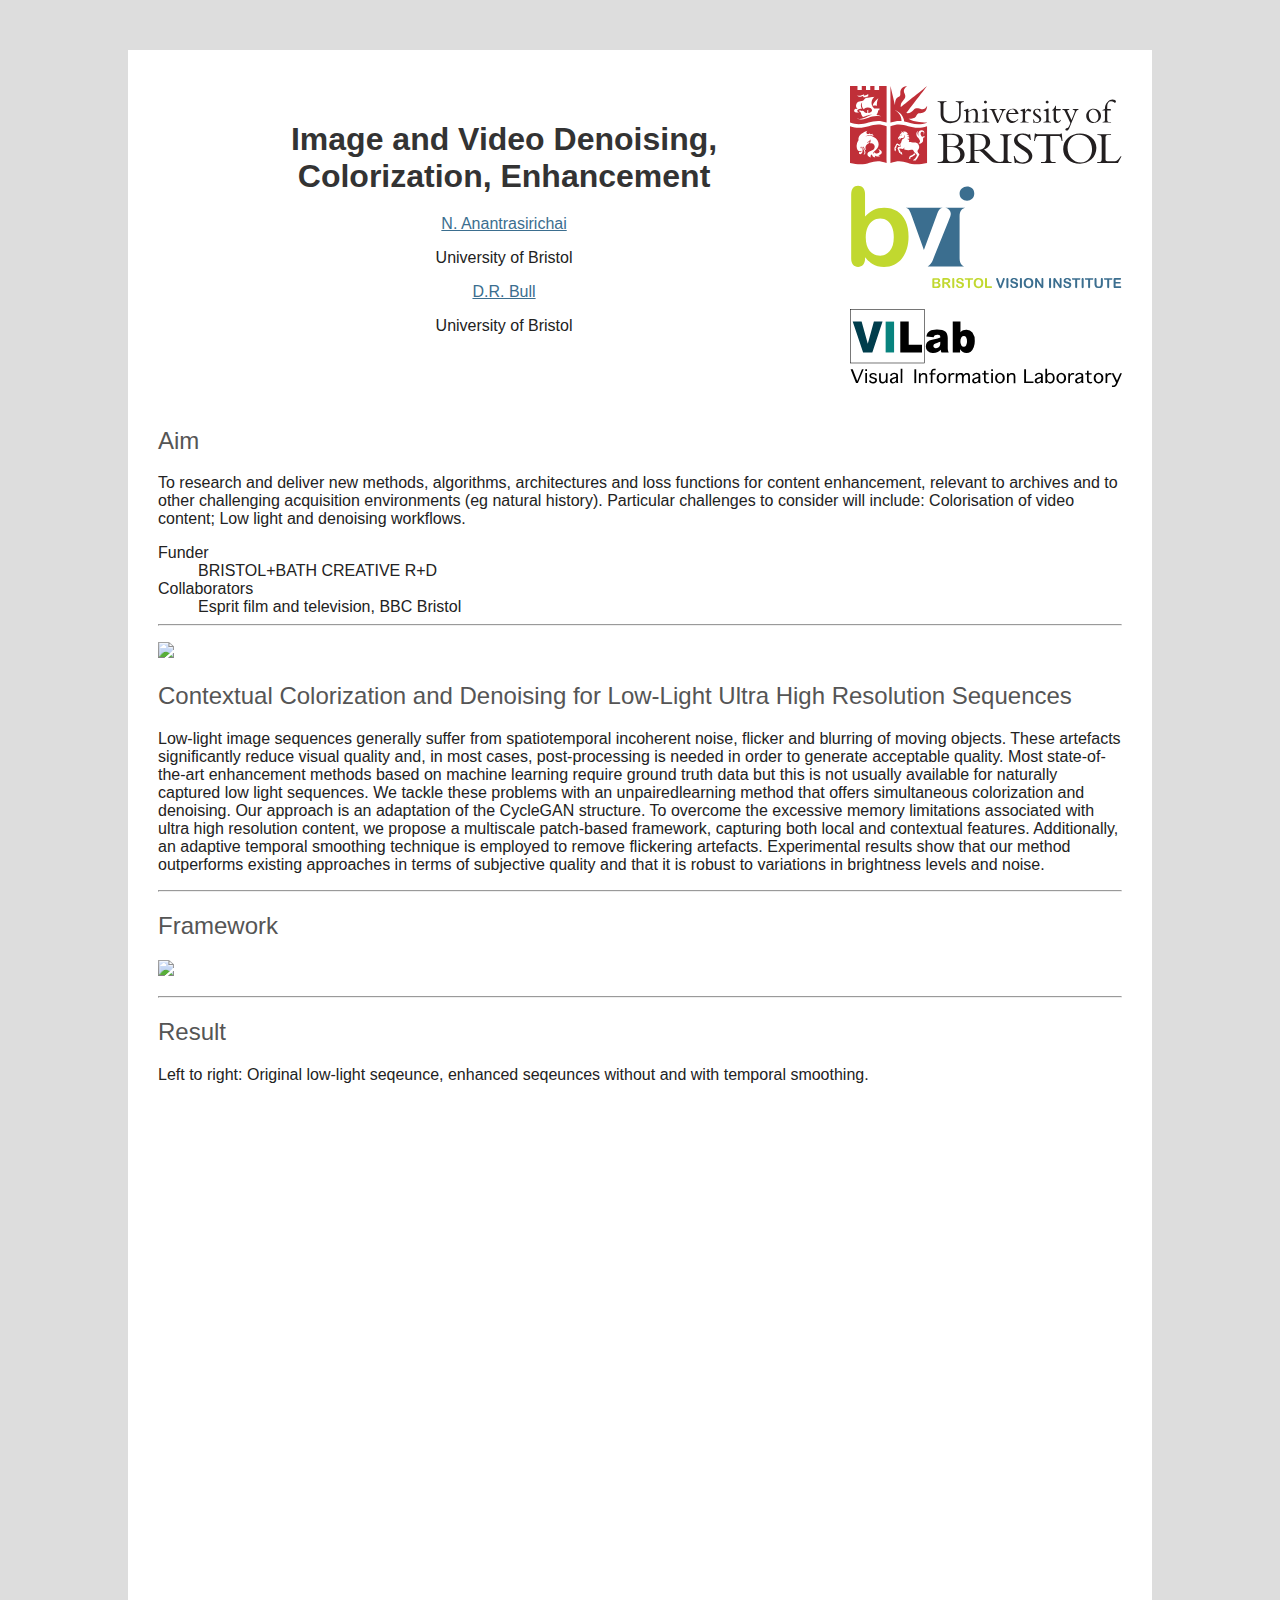
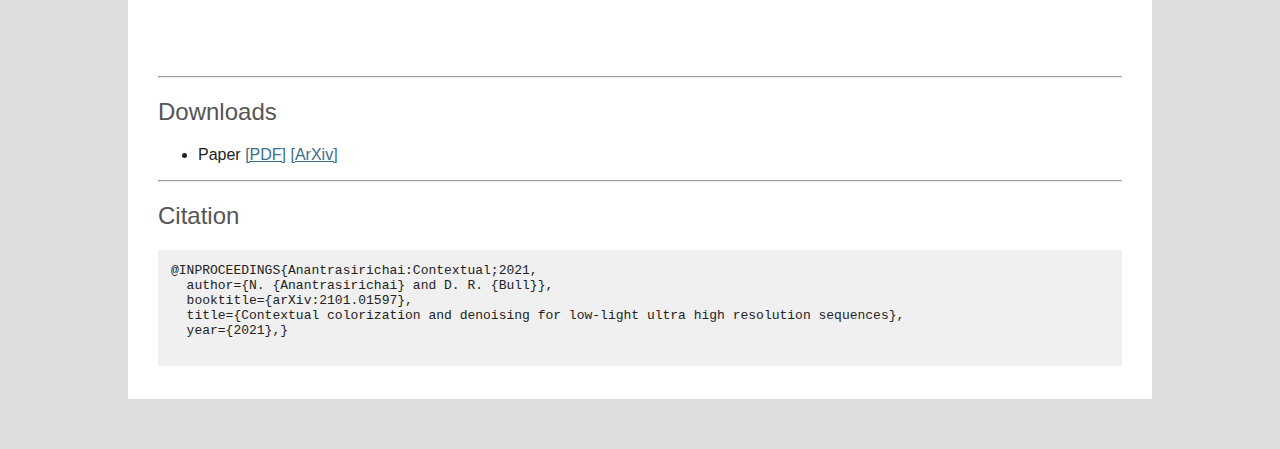
==== CIC/colorization_denoising.html @ 048b5747 "low-light image enhancement" ====
<!DOCTYPE html>
<html lang="en">

<head>
    <meta charset="utf-8">
    <meta name="viewport" content="width=device-width, initial-scale=1, shrink-to-fit=no">
    <meta name="description" content="">
    <meta name="author" content="">
   
    <title>Unifiedframework</title>
    <link rel="stylesheet" href="https://stackpath.bootstrapcdn.com/bootstrap/4.5.0/css/bootstrap.min.css" integrity="sha384-9aIt2nRpC12Uk9gS9baDl411NQApFmC26EwAOH8WgZl5MYYxFfc+NcPb1dKGj7Sk" crossorigin="anonymous">
    <link rel="stylesheet" href="https://cdnjs.cloudflare.com/ajax/libs/normalize/5.0.0/normalize.min.css">
    <link rel="stylesheet" href="../css/style.css">
    <link rel="stylesheet" href="https://use.fontawesome.com/releases/v5.1.0/css/all.css">
    <link rel="stylesheet" href="https://cdn.rawgit.com/jpswalsh/academicons/master/css/academicons.min.css"
</head>

        <!-- you should probably put some google analytics / meta bits and pieces
	    here : PRH 
    <meta property="og:title" content="Paul Hill's Website"> etc.
      <script async src="https://www.googletagmanager.com/gtag/js?id=??????????"></script>
  <script>
    window.dataLayer = window.dataLayer || [];
    function gtag(){dataLayer.push(arguments);}
    gtag('js', new Date());

    gtag('config', '??????????');
  </script>
    -->

<body id="page-top">
    <div class="page-container">
        <div class="inner">
            <div class="container">
                <div class="row">
                    <div class="row vertical-align">
  
                        <div class="col-md-10">
                            <div class="title">
                                <h1>Image and Video Denoising, Colorization, Enhancement </h1>
                                <div class="container-sm">
                                    <div class="row justify-content-md-center">
                                        <div class="col-sm-auto">
                                            <p><a href='https://pui-nantheera.github.io/'>N. Anantrasirichai</a></p>
                                            <p>University of Bristol</p>
                                        </div>
                                        <div class="col-sm-auto">
                                            <p><a href='http://www.bristol.ac.uk/engineering/people/david-r-bull/index.html'>D.R. Bull</a></p>
                                            <p>University of Bristol</p>
                                        </div>
                                    </div>
                                </div>
                            </div>
                        </div>
			<div class="col-md-2">
			    <p><a href='https://www.bristol.ac.uk'><img src="../uob-logo.svg" width="100%" height="20%" alt=""></a></p>
			    <p><a href='https://www.bristol.ac.uk/vision-institute'><img src="../bvilogo.svg" width="100%" height="20%" alt=""></a></p>
			     <p><a href='https://vilab.blogs.bristol.ac.uk'><img src="../VIL_logo.svg" width="100%" height="20%" alt=""></a></p>
			    
                        </div>
                    </div>
                </div>
            </div>
            <div class="container-md">
                <h2>Aim</h2>
                <p>To research and deliver new methods, algorithms, architectures and loss functions for content enhancement, relevant to archives and to other challenging acquisition environments (eg natural history). Particular challenges to consider will include: Colorisation of video content; Low light and denoising workflows. </p>

        <div class="row">
        <div class="col">
        <dt>Funder</dt>
            <dd>BRISTOL+BATH CREATIVE R+D</dd>
        </div>
        <div class="col">
        <dt>Collaborators</dt>
            <dd>Esprit film and television, BBC Bristol</dd>
        </div>
        </div>
            </div>
            <hr />
            <div class="container-md">
                <p><img src="fig1_showoff_v1.png" width="100%" /></p>

                <h2>Contextual Colorization and Denoising for Low-Light Ultra High Resolution Sequences</h2>
                <p> Low-light image sequences generally suffer from spatiotemporal incoherent noise, flicker and blurring of moving
objects. These artefacts significantly reduce visual quality
and, in most cases, post-processing is needed in order to generate acceptable quality. Most state-of-the-art enhancement
methods based on machine learning require ground truth data
but this is not usually available for naturally captured low
light sequences. We tackle these problems with an unpairedlearning method that offers simultaneous colorization and
denoising. Our approach is an adaptation of the CycleGAN
structure. To overcome the excessive memory limitations
associated with ultra high resolution content, we propose
a multiscale patch-based framework, capturing both local
and contextual features. Additionally, an adaptive temporal
smoothing technique is employed to remove flickering artefacts. Experimental results show that our method outperforms
existing approaches in terms of subjective quality and that it
is robust to variations in brightness levels and noise. </p>
            </div>
            <hr />
            <div class="container-md">
                <h2 id="achitecture">Framework</h2>
                <p><img src="diagram.png" width="50%" /></p>
            </div>    
            <hr />
            <div class="container-md">
            <h2 id="downloads">Result</h2>
            <p> Left to right: Original low-light seqeunce, enhanced seqeunces without and with temporal smoothing.</p>
            <iframe width="1000" height="280" src="https://www.youtube.com/embed/Yiu3N51spDQ" frameborder="0" allow="accelerometer; autoplay; clipboard-write; encrypted-media; gyroscope; picture-in-picture" allowfullscreen></iframe>

            <iframe width="1000" height="280" src="https://www.youtube.com/embed/cYa--rmOUU4" frameborder="0" allow="accelerometer; autoplay; clipboard-write; encrypted-media; gyroscope; picture-in-picture" allowfullscreen></iframe>
            </div> 
            <hr />
            <div class="container-md">
                <h2 id="downloads">Downloads</h2>
                <ul>
                    <li>Paper <a href="https://arxiv.org/abs/2101.01597">[PDF]</a> <a href="https://arxiv.org/pdf/2101.01597.pdf">[ArXiv]</a></li>
                </ul>
            </div>
            <hr />
            <div class="container-md">
                <h2>Citation</h2>
                <pre class="citation">
@INPROCEEDINGS{Anantrasirichai:Contextual;2021,
  author={N. {Anantrasirichai} and D. R. {Bull}},
  booktitle={arXiv:2101.01597}, 
  title={Contextual colorization and denoising for low-light ultra high resolution sequences}, 
  year={2021},}
  </pre>
            </div>

        </div>
    </div>
</body>

</html>
---- css/style.css ----
body {
    position: relative;
    background-color: #DDDDDD;
    font-family: 'helvetica', sans-serif;
    font-weight: lighter;
    color: #222;
    margin: 0;
    padding: 0;
    min-width: 320px;
}

.list-social-icons a{color:#495057}
.list-social-icons a:hover{color:#08837e}
.list-social-icons a .fa-lg{font-size:1.75rem}
.list-icons{font-size:3rem}
.list-icons
.list-inline-item i:hover{color:#A0A0FF}

a {
    font-weight: bold;
    color: #3b6e8f;
    margin: 0;
}
a:hover {
    color: #08837e;
}
a { font-weight: 500; }

.list-inline {
  padding-left: 0;
  list-style: none;
  margin-left: 0;
}

.list-inline-item {
  display: inline-block;
}

/* Fix weird flickering in Safari */
.noselect {
    -webkit-touch-callout: none;
    -webkit-user-select: none;
    -moz-user-select: none;
    -ms-user-select: none;
    user-select: none;
}
h1 {
    font-weight: bold;
    color: #333;
    margin: 0;
}
.title {
    text-align: center;
    width: 90%;
    margin: auto auto 20px;
}
.tagline {
    font-style: italic;
}
.inline-footnote {
    margin: auto;
    display: none;
}
.title h1 {
    margin-bottom: 20px;
}
.title p {
    margin-bottom: 1px;
}
h2 {
    font-weight: lighter;
    color: #555555;
}

.vertical-align {
    display: flex;
    align-items: center;
}


.page-container {
    position: relative;
    width: 100%;
    margin: 50px 0;
}
.page-container .inner {
    position: relative;
    width: 100%;
    max-width: 80%;
    margin: 0 auto;
    overflow: hidden;
    box-sizing: border-box;
    padding: 20px 30px;
    background-color: #FFF;
}

@media (max-width: 600px){
    .fasmaller {
        ai:fa-4x
    }
}

.citation {
  white-space: pre-wrap;
  padding: 1em;
  word-wrap: break-word;
  overflow: auto;
  background: solid;
  background-color: #f0f0f0;

}

h5 {color: #555;
}
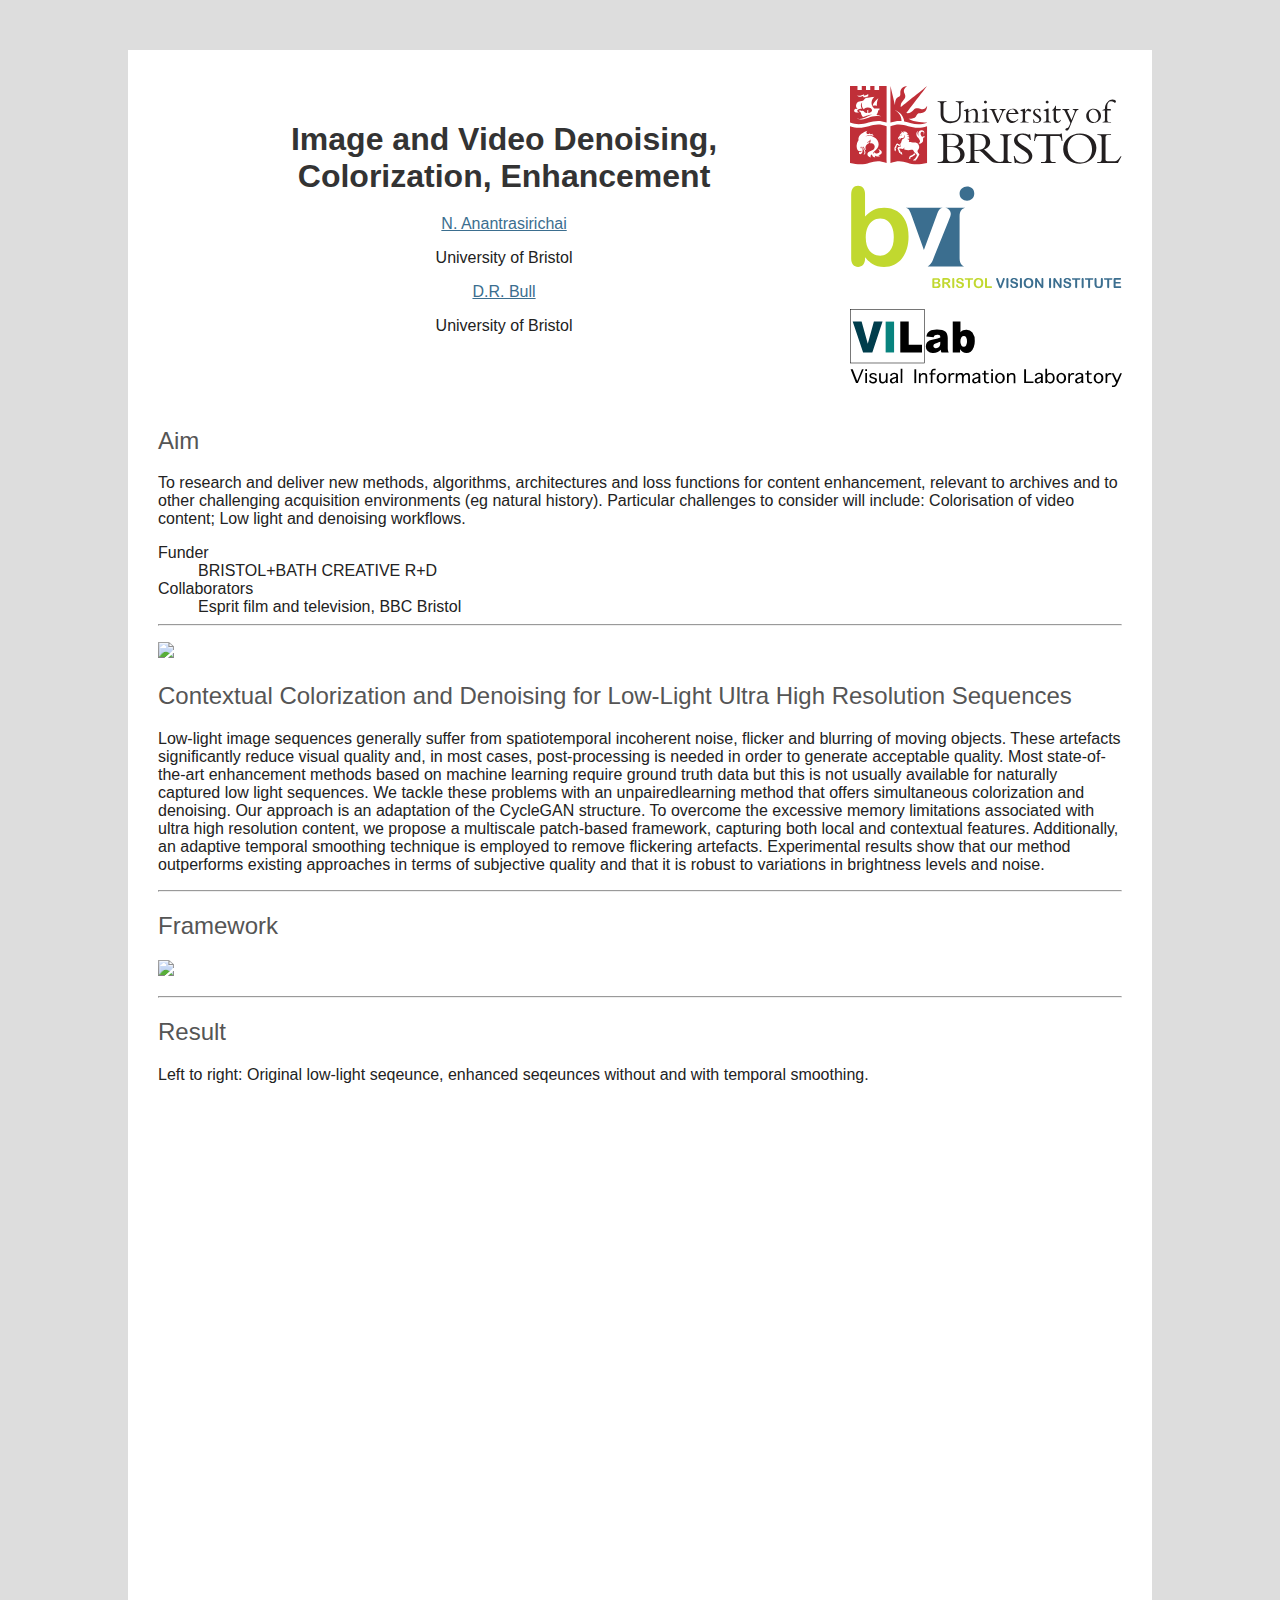
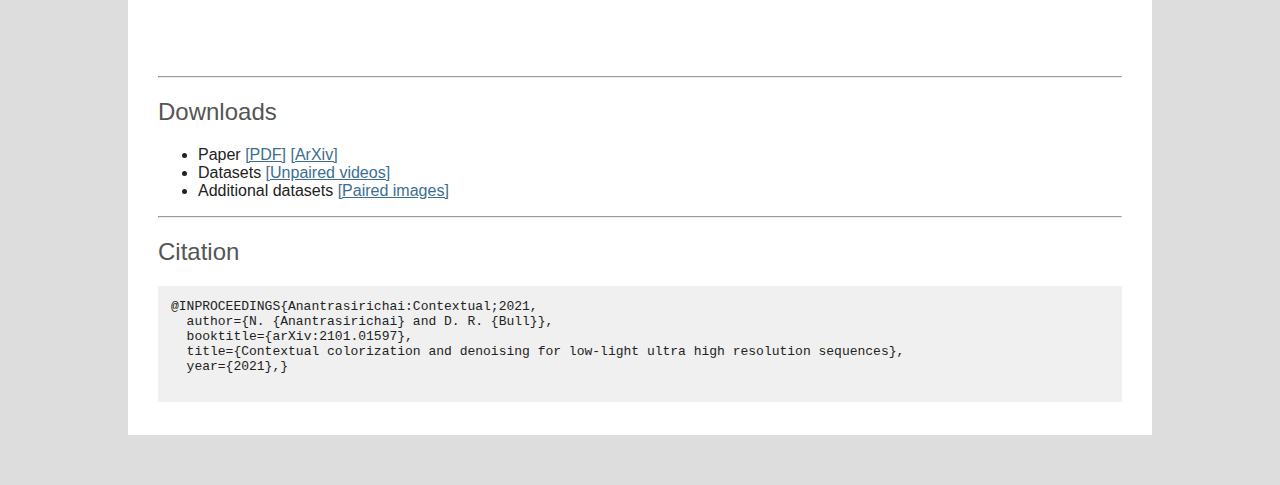
==== commit a401e4ac: "add links to datasets" ====
--- a/CIC/colorization_denoising.html
+++ b/CIC/colorization_denoising.html
@@ -7,7 +7,7 @@
     <meta name="description" content="">
     <meta name="author" content="">
    
-    <title>Unifiedframework</title>
+    <title>EnhancedContents</title>
     <link rel="stylesheet" href="https://stackpath.bootstrapcdn.com/bootstrap/4.5.0/css/bootstrap.min.css" integrity="sha384-9aIt2nRpC12Uk9gS9baDl411NQApFmC26EwAOH8WgZl5MYYxFfc+NcPb1dKGj7Sk" crossorigin="anonymous">
     <link rel="stylesheet" href="https://cdnjs.cloudflare.com/ajax/libs/normalize/5.0.0/normalize.min.css">
     <link rel="stylesheet" href="../css/style.css">
@@ -114,6 +114,8 @@
                 <h2 id="downloads">Downloads</h2>
                 <ul>
                     <li>Paper <a href="https://arxiv.org/abs/2101.01597">[PDF]</a> <a href="https://arxiv.org/pdf/2101.01597.pdf">[ArXiv]</a></li>
+                    <li>Datasets <a href="https://uob-my.sharepoint.com/:f:/g/personal/eexna_bristol_ac_uk/EtNnQF27RHFCqgqp9UA3-nwBzLFBi6jFVbCZIEB8yr_OJA?e=mFgNAy">[Unpaired videos]</a> </li>
+                    <li>Additional datasets <a href="https://malalejandra.github.io/low-light-dataset/">[Paired images]</a> </li>
                 </ul>
             </div>
             <hr />
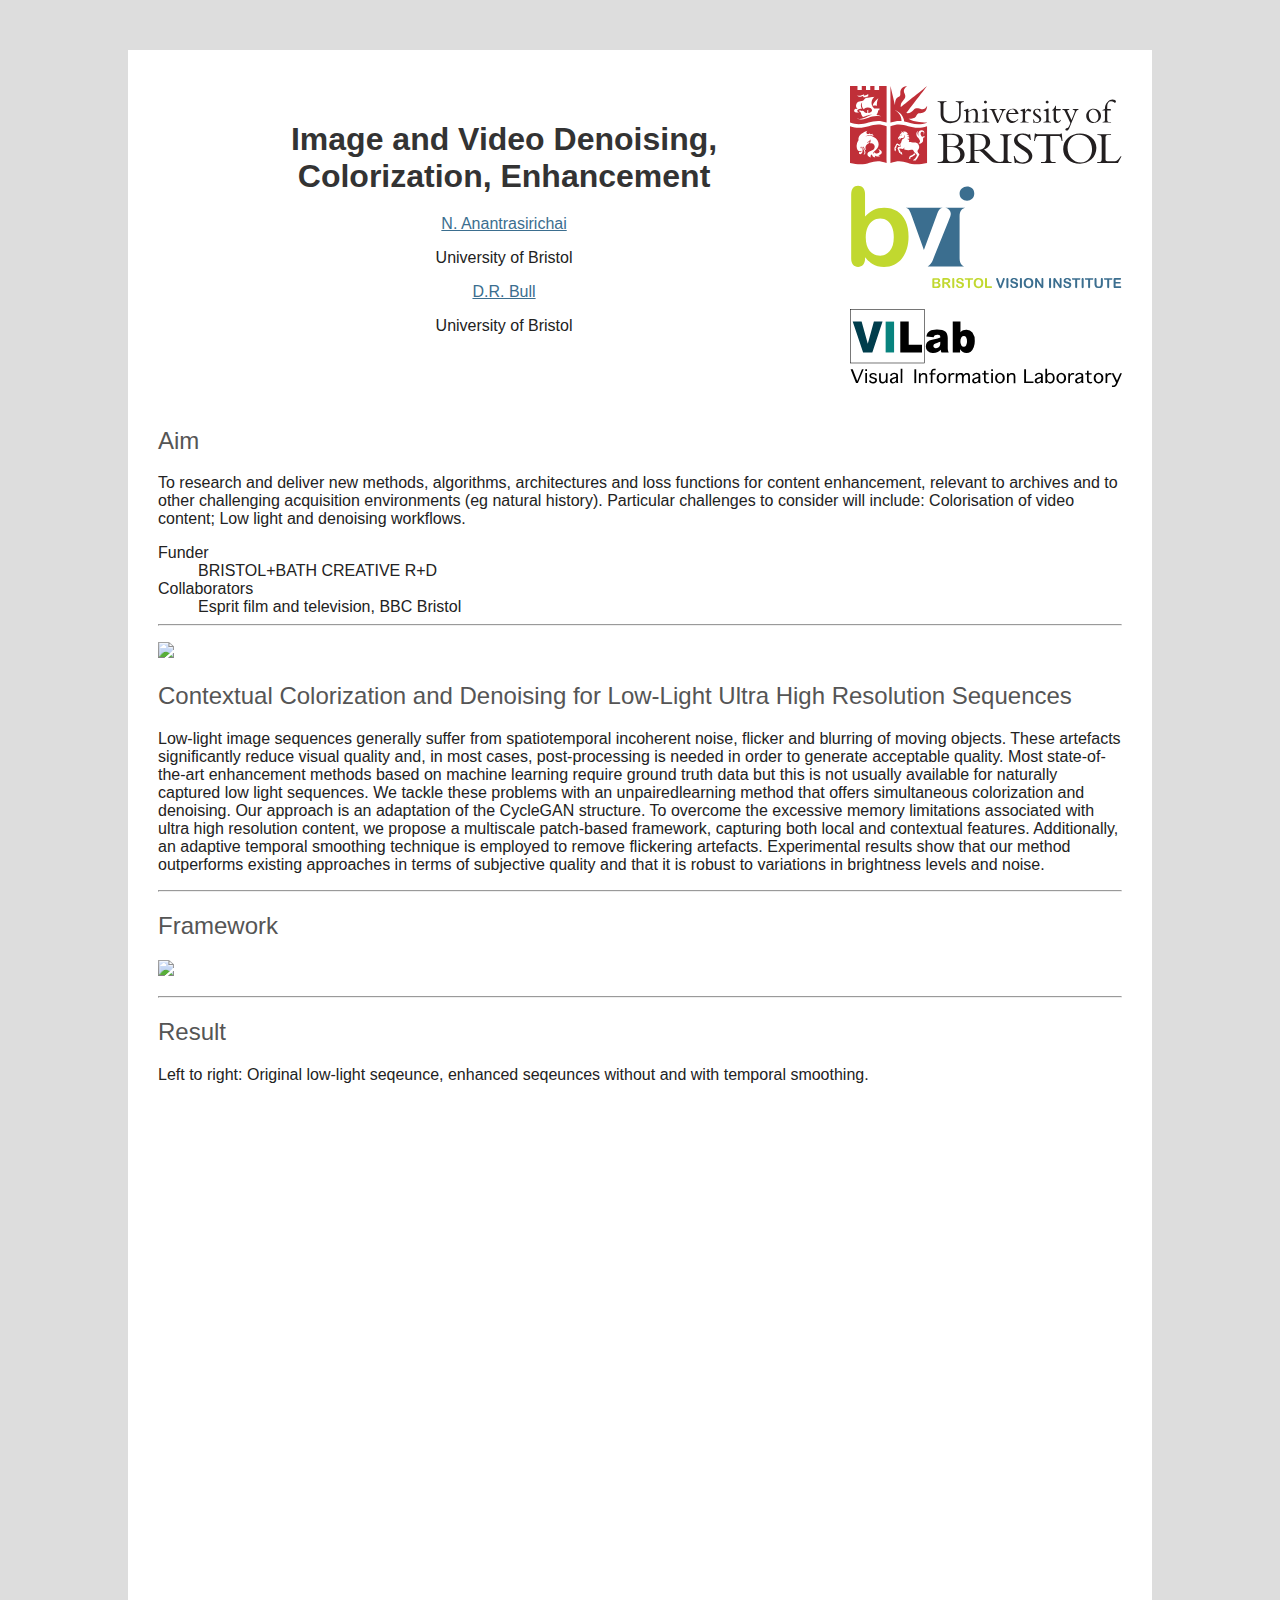
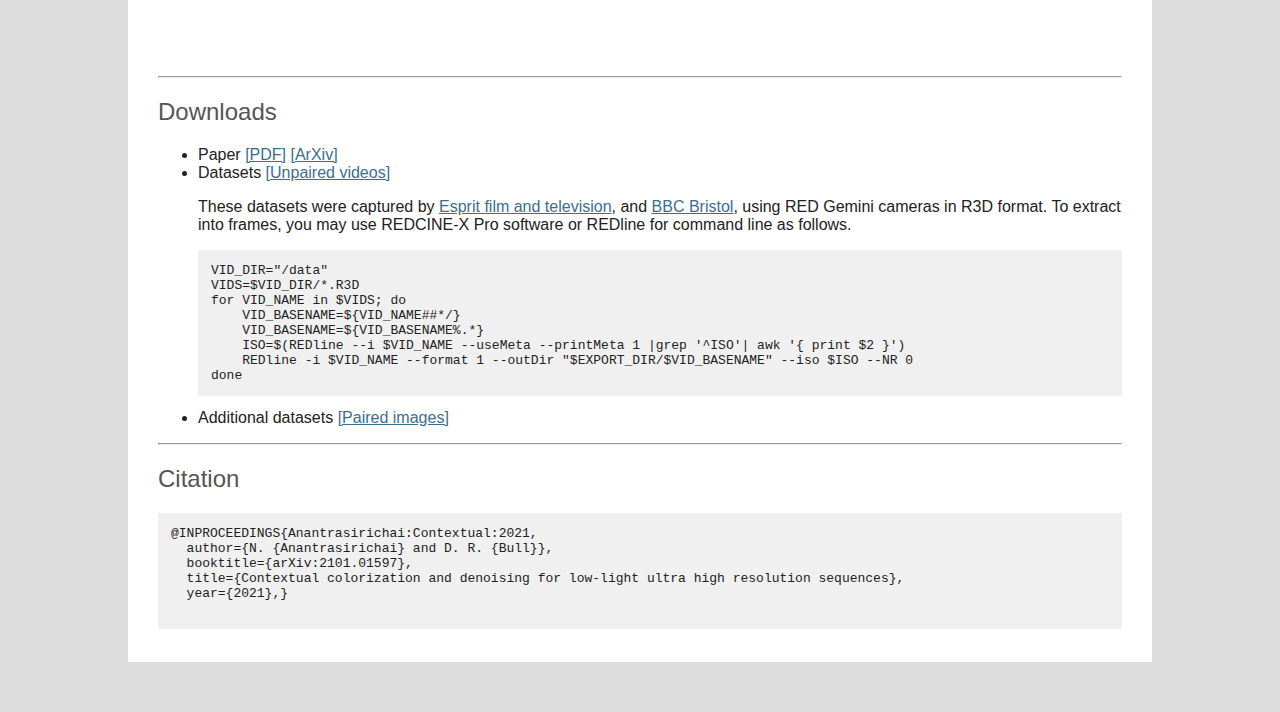
==== commit d16f7633: "how to extract frames from red videos" ====
--- a/CIC/colorization_denoising.html
+++ b/CIC/colorization_denoising.html
@@ -115,6 +115,18 @@
                 <ul>
                     <li>Paper <a href="https://arxiv.org/abs/2101.01597">[PDF]</a> <a href="https://arxiv.org/pdf/2101.01597.pdf">[ArXiv]</a></li>
                     <li>Datasets <a href="https://uob-my.sharepoint.com/:f:/g/personal/eexna_bristol_ac_uk/EtNnQF27RHFCqgqp9UA3-nwBzLFBi6jFVbCZIEB8yr_OJA?e=mFgNAy">[Unpaired videos]</a> </li>
+                    <p> These datasets were captured by <a href="http://www.espritfilm.co.uk/">Esprit film and television</a>, and <a href="https://www.bbc.co.uk/showsandtours/venue/bbc-bristol">BBC Bristol</a>,  using RED Gemini cameras in R3D format.
+To extract into frames, you may use REDCINE-X Pro software or REDline for command line as follows.</p>
+<pre class="citation">
+VID_DIR="/data"
+VIDS=$VID_DIR/*.R3D
+for VID_NAME in $VIDS; do
+    VID_BASENAME=${VID_NAME##*/}
+    VID_BASENAME=${VID_BASENAME%.*}
+    ISO=$(REDline --i $VID_NAME --useMeta --printMeta 1 |grep '^ISO'| awk '{ print $2 }')
+    REDline -i $VID_NAME --format 1 --outDir "$EXPORT_DIR/$VID_BASENAME" --iso $ISO --NR 0 
+done
+</pre>
                     <li>Additional datasets <a href="https://malalejandra.github.io/low-light-dataset/">[Paired images]</a> </li>
                 </ul>
             </div>
@@ -122,7 +134,7 @@
             <div class="container-md">
                 <h2>Citation</h2>
                 <pre class="citation">
-@INPROCEEDINGS{Anantrasirichai:Contextual;2021,
+@INPROCEEDINGS{Anantrasirichai:Contextual:2021,
   author={N. {Anantrasirichai} and D. R. {Bull}},
   booktitle={arXiv:2101.01597}, 
   title={Contextual colorization and denoising for low-light ultra high resolution sequences}, 
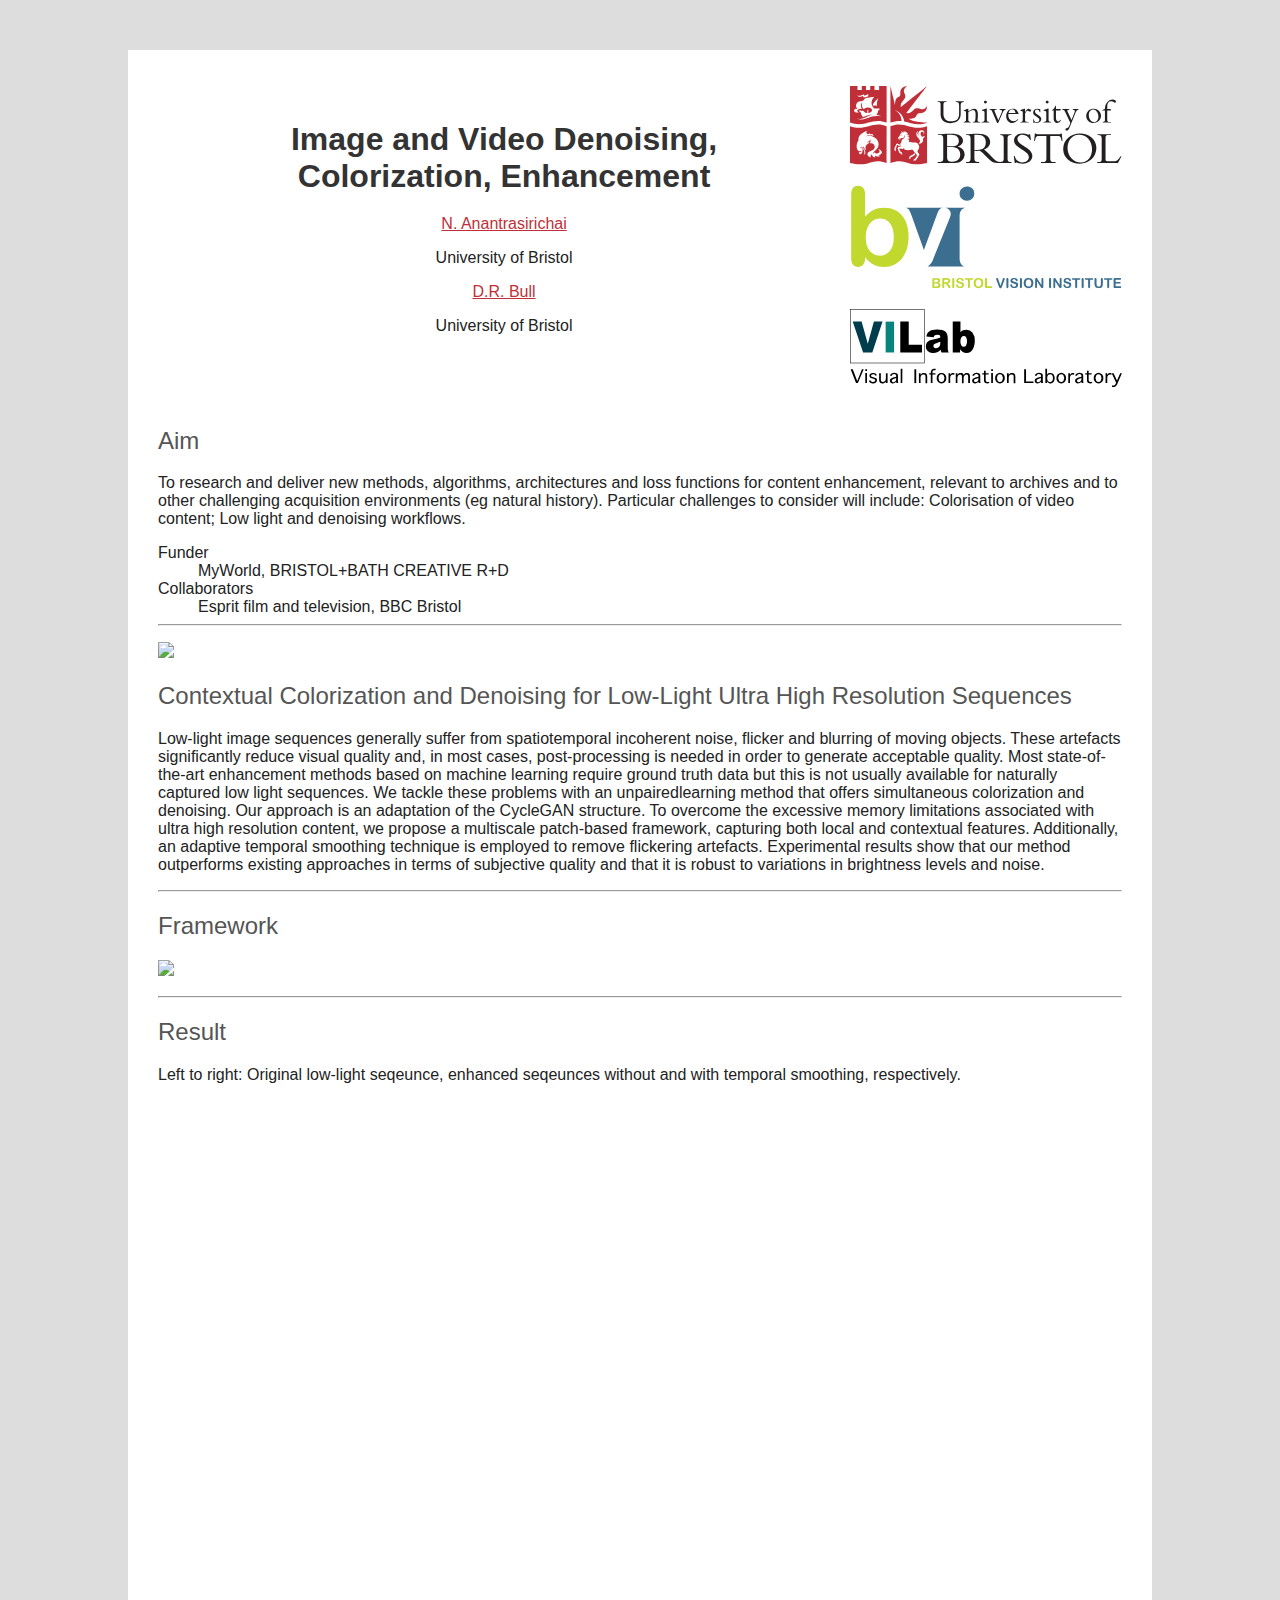
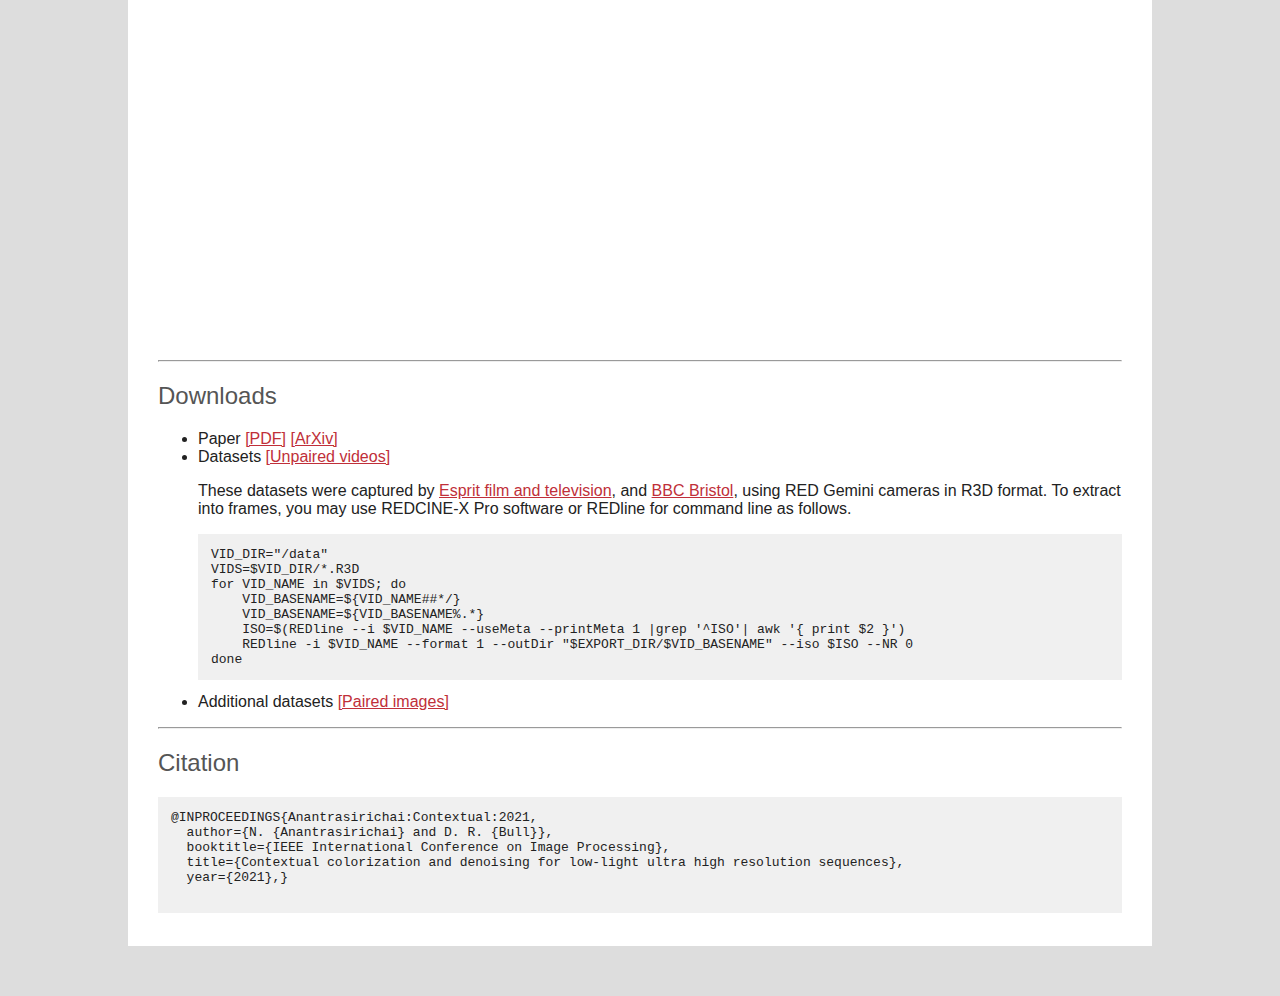
==== commit 68fb7fd9: "add MyWorld funding" ====
--- a/CIC/colorization_denoising.html
+++ b/CIC/colorization_denoising.html
@@ -4,10 +4,10 @@
 <head>
     <meta charset="utf-8">
     <meta name="viewport" content="width=device-width, initial-scale=1, shrink-to-fit=no">
-    <meta name="description" content="">
+    <meta name="description" content="Nantheera Anantrasirichai Pui University Bristol projects papers code">
+    <meta name="keywords" content="Contextual Colorization, Denoising, Low-Light, Ultra High Resolution, Sequences">
     <meta name="author" content="">
-   
-    <title>EnhancedContents</title>
+    <title>Contextual Colorization and Denoising for Low-Light Ultra High Resolution Sequences</title>
     <link rel="stylesheet" href="https://stackpath.bootstrapcdn.com/bootstrap/4.5.0/css/bootstrap.min.css" integrity="sha384-9aIt2nRpC12Uk9gS9baDl411NQApFmC26EwAOH8WgZl5MYYxFfc+NcPb1dKGj7Sk" crossorigin="anonymous">
     <link rel="stylesheet" href="https://cdnjs.cloudflare.com/ajax/libs/normalize/5.0.0/normalize.min.css">
     <link rel="stylesheet" href="../css/style.css">
@@ -45,7 +45,7 @@
                                             <p>University of Bristol</p>
                                         </div>
                                         <div class="col-sm-auto">
-                                            <p><a href='http://www.bristol.ac.uk/engineering/people/david-r-bull/index.html'>D.R. Bull</a></p>
+                                            <p><a href='https://david-bull.github.io/'>D.R. Bull</a></p>
                                             <p>University of Bristol</p>
                                         </div>
                                     </div>
@@ -68,7 +68,7 @@
         <div class="row">
         <div class="col">
         <dt>Funder</dt>
-            <dd>BRISTOL+BATH CREATIVE R+D</dd>
+            <dd>MyWorld, BRISTOL+BATH CREATIVE R+D</dd>
         </div>
         <div class="col">
         <dt>Collaborators</dt>
@@ -104,10 +104,12 @@
             <hr />
             <div class="container-md">
             <h2 id="downloads">Result</h2>
-            <p> Left to right: Original low-light seqeunce, enhanced seqeunces without and with temporal smoothing.</p>
+            <p> Left to right: Original low-light seqeunce, enhanced seqeunces without and with temporal smoothing, respectively.</p>
             <iframe width="1000" height="280" src="https://www.youtube.com/embed/Yiu3N51spDQ" frameborder="0" allow="accelerometer; autoplay; clipboard-write; encrypted-media; gyroscope; picture-in-picture" allowfullscreen></iframe>
 
             <iframe width="1000" height="280" src="https://www.youtube.com/embed/cYa--rmOUU4" frameborder="0" allow="accelerometer; autoplay; clipboard-write; encrypted-media; gyroscope; picture-in-picture" allowfullscreen></iframe>
+
+            <iframe width="1000" height="280" src="https://www.youtube.com/embed/WtddXJ_uNsE" frameborder="0" allow="accelerometer; autoplay; clipboard-write; encrypted-media; gyroscope; picture-in-picture" allowfullscreen></iframe>
             </div> 
             <hr />
             <div class="container-md">
@@ -136,7 +138,7 @@
                 <pre class="citation">
 @INPROCEEDINGS{Anantrasirichai:Contextual:2021,
   author={N. {Anantrasirichai} and D. R. {Bull}},
-  booktitle={arXiv:2101.01597}, 
+  booktitle={IEEE International Conference on Image Processing}, 
   title={Contextual colorization and denoising for low-light ultra high resolution sequences}, 
   year={2021},}
   </pre>
--- a/css/style.css
+++ b/css/style.css
@@ -18,7 +18,7 @@
 
 a {
     font-weight: bold;
-    color: #3b6e8f;
+    color: #c02f39;
     margin: 0;
 }
 a:hover {
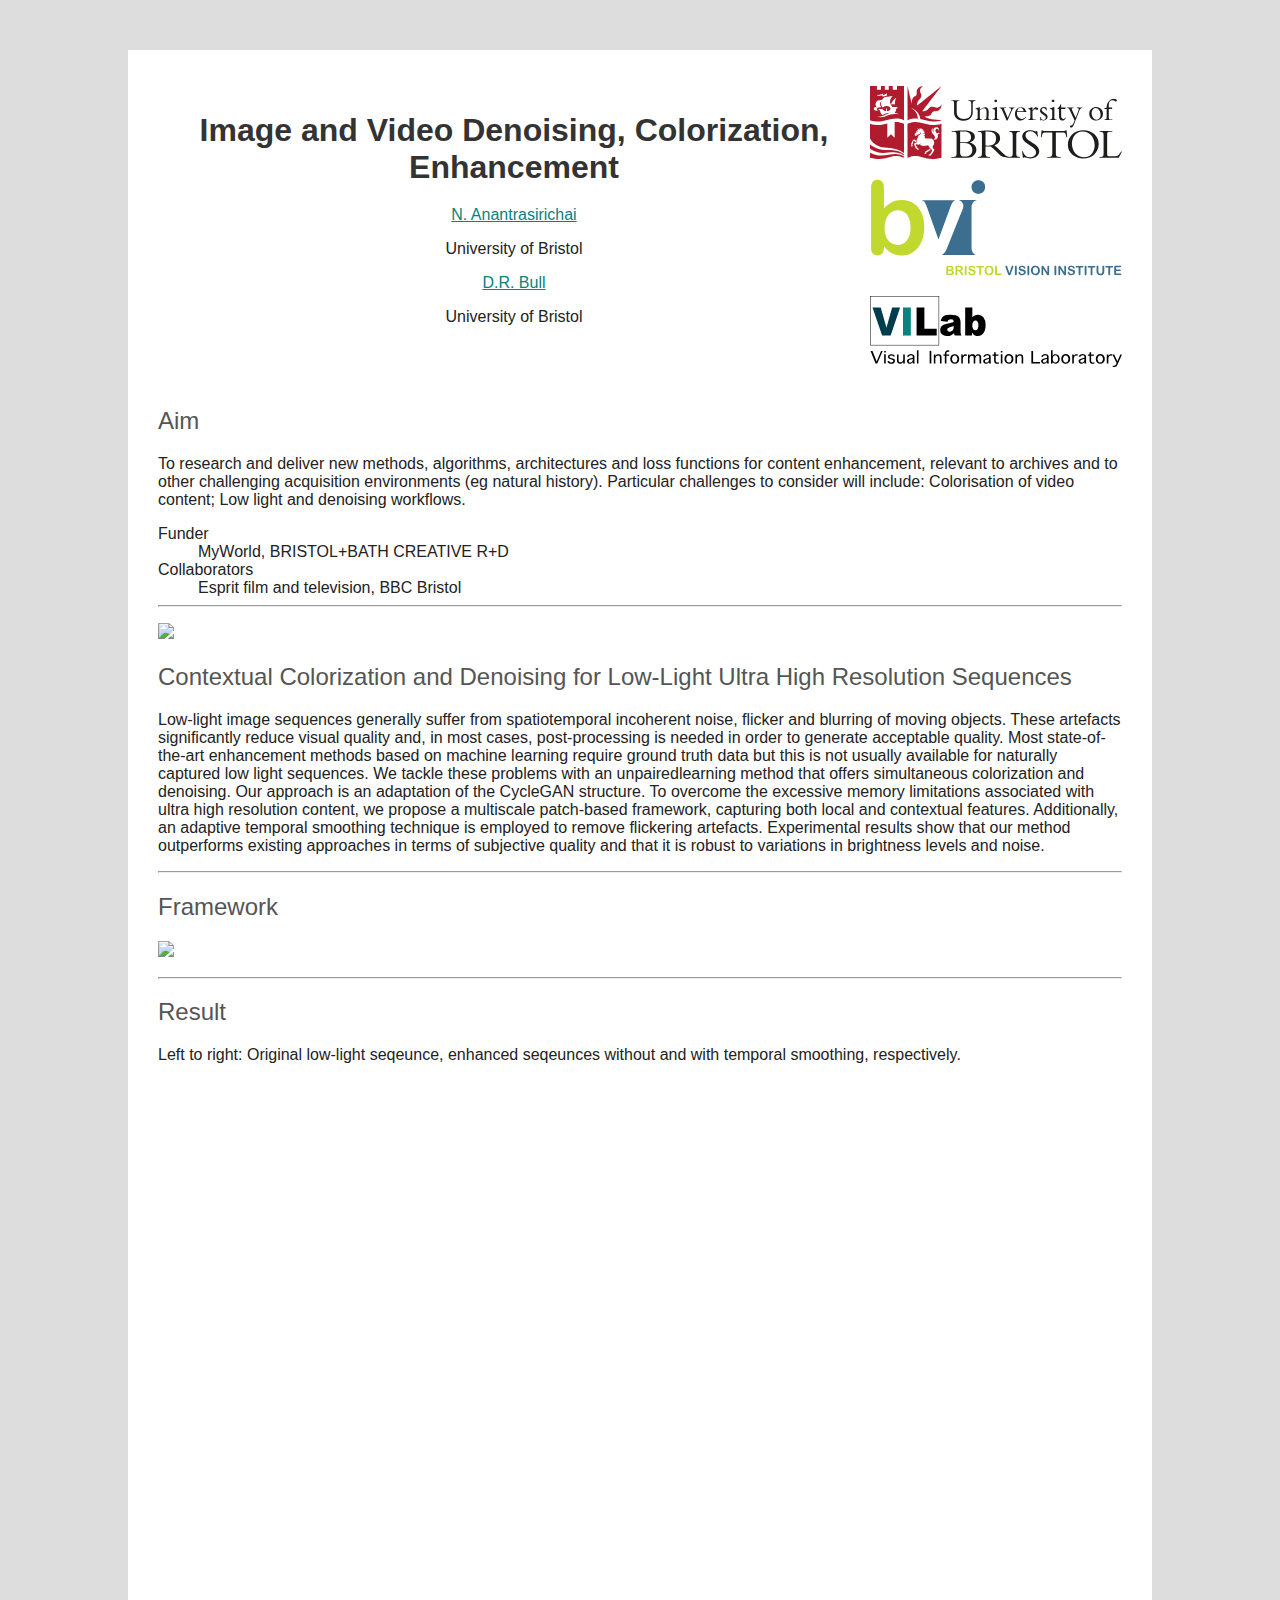
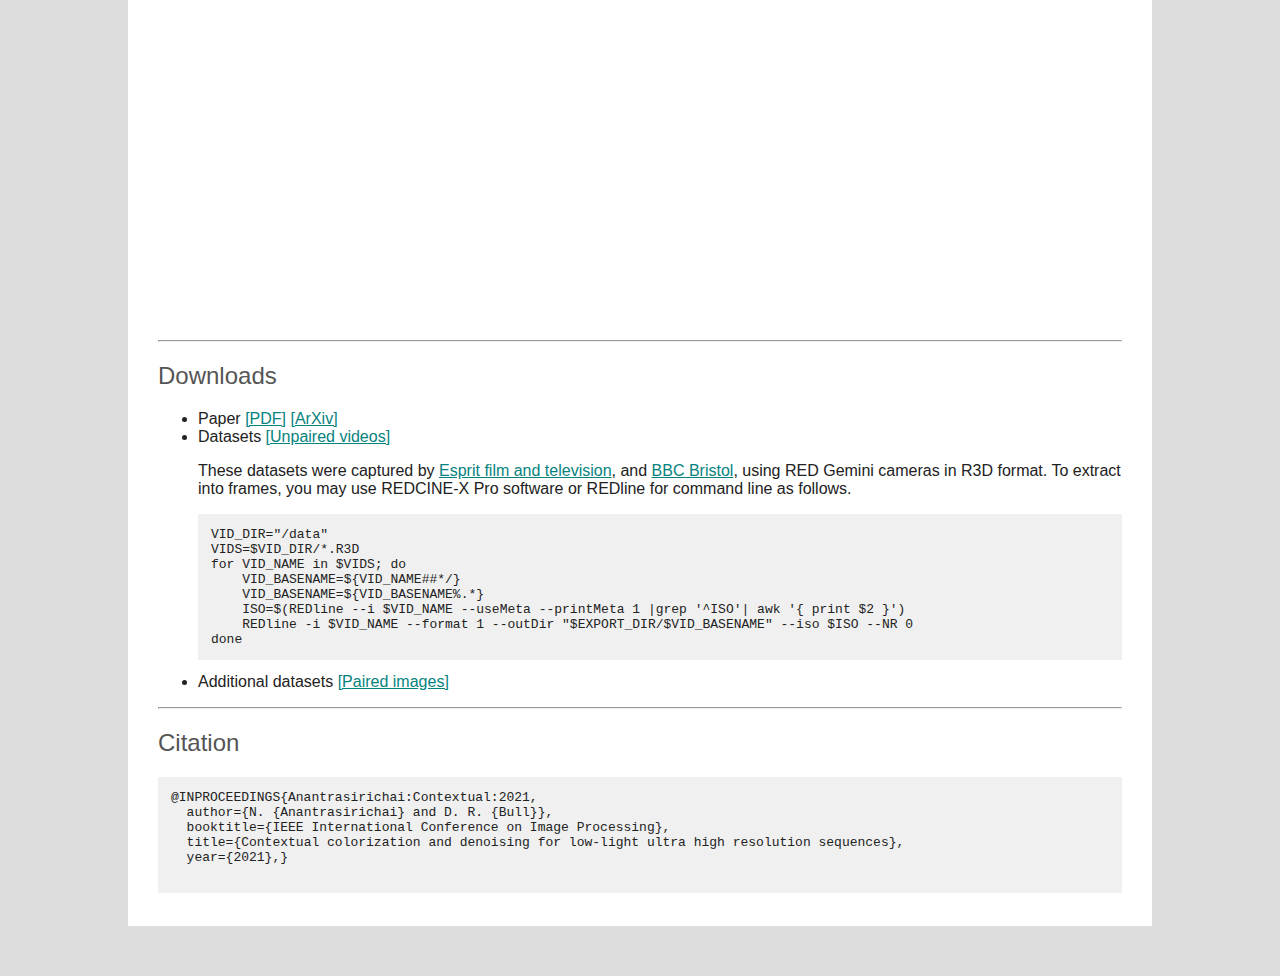
==== commit 84c6fd29: "Add favicon" ====
--- a/CIC/colorization_denoising.html
+++ b/CIC/colorization_denoising.html
@@ -12,7 +12,11 @@
     <link rel="stylesheet" href="https://cdnjs.cloudflare.com/ajax/libs/normalize/5.0.0/normalize.min.css">
     <link rel="stylesheet" href="../css/style.css">
     <link rel="stylesheet" href="https://use.fontawesome.com/releases/v5.1.0/css/all.css">
-    <link rel="stylesheet" href="https://cdn.rawgit.com/jpswalsh/academicons/master/css/academicons.min.css"
+    <link rel="stylesheet" href="https://cdn.rawgit.com/jpswalsh/academicons/master/css/academicons.min.css">
+    <link rel="apple-touch-icon" sizes="180x180" href="favicon_io/apple-touch-icon.png">
+    <link rel="icon" type="image/png" sizes="32x32" href="favicon_io/favicon-32x32.png">
+    <link rel="icon" type="image/png" sizes="16x16" href="favicon_io/favicon-16x16.png">
+    <link rel="manifest" href="/site.webmanifest">
 </head>
 
         <!-- you should probably put some google analytics / meta bits and pieces
--- a/css/style.css
+++ b/css/style.css
@@ -18,7 +18,7 @@
 
 a {
     font-weight: bold;
-    color: #c02f39;
+    color: #06837e;
     margin: 0;
 }
 a:hover {
